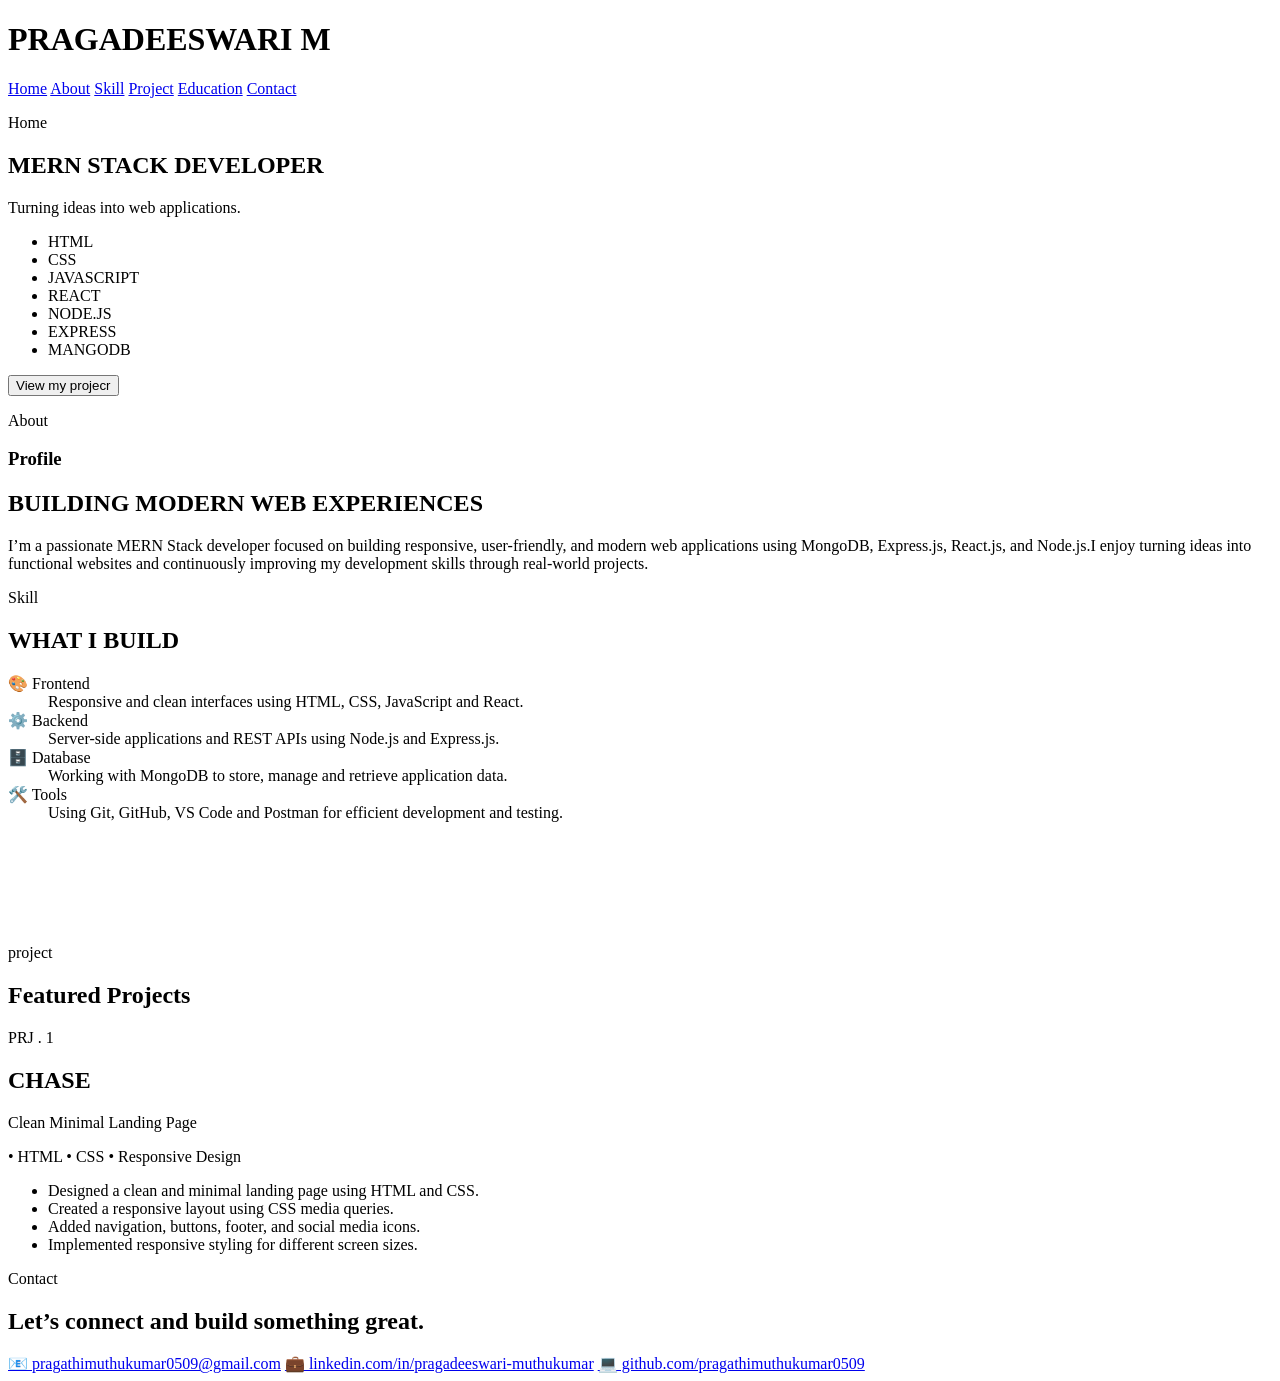
==== portfolio.html @ 20c6d74f "first commit" ====
<!DOCTYPE html>
<html lang="en">
<head>
    <meta charset="UTF-8">
    <meta name="viewport" content="width=device-width, initial-scale=1.0">
    <title>Document</title>
     <link rel="stylesheet" href="C:\Users\BG TECH\Desktop\portfolio\portfolio.css">
      <link
    rel="stylesheet"
    href="https://cdnjs.cloudflare.com/ajax/libs/animate.css/4.1.1/animate.min.css">
</head>
<body class="body">
    <header><h1 class="header">PRAGADEESWARI M</h1></header>
    <nav class="nav">
        <a href="/" class="home">Home</a>
        <a href="/" class="home">About</a>
        <a href="/" class="home">Skill</a>
        <a href="/" class="home">Project</a>
        <a href="/" class="home">Education</a>
        <a href="/" class="home">Contact</a>
    </nav>
    <section>
        <p class="home">Home</p>
        <section class="box"><section class="mern">
        <h2 class="animate__animated animate__tada"> MERN STACK DEVELOPER</h2></section>
        <p class="turn"> Turning ideas into web applications.</p>
        <p><ul class="react">
            <li>HTML</li>
            <li>CSS</li>
            <li>JAVASCRIPT</li>
            <li>REACT</li>
            <li>NODE.JS</li>
            <li>EXPRESS</li>
            <li>MANGODB</li>
        </ul></p></section>
    </section>
    <button class="my">View my projecr</button>
    <section class="down">
    <main><p class="about">About</p>
        <section class="light">
        <h1 class="profile">Profile</h1>
    <h2 class="web">BUILDING MODERN WEB EXPERIENCES</h2>
<p class="user">I’m a passionate MERN Stack developer focused on building responsive, user-friendly, and modern web applications using MongoDB, Express.js, React.js, and Node.js.I enjoy turning ideas into functional websites and continuously improving my development skills through real-world projects.</p></section></main>
<section>
    <p class="skill">Skill</p>
    <h2 class="what">WHAT I BUILD</h2>
    <dl class="up">
        <dt class="end">🎨 Frontend</dt>
        <dd  class="end">Responsive and clean interfaces using HTML, CSS, JavaScript and React.</dd>
        <dt>⚙️ Backend</dt>
        <dd>Server-side applications and REST APIs using Node.js and Express.js.</dd>
        <dt>🗄️ Database</dt>
        <dd>Working with MongoDB to store, manage and retrieve application data.</dd>
        <dt>🛠️ Tools</dt>
        <dd>Using Git, GitHub, VS Code and Postman for efficient development and testing.</dd>
    </dl>
</section><br><br><br><br><br>
<section>
    <p>project</p>
    <h2>Featured Projects</h2>
    <p>PRJ . 1</p>
    <h2>  CHASE</h2>
    <p> Clean Minimal Landing Page</p>
    <p> • HTML • CSS • Responsive Design</p>
    <p>
        <ul><li>Designed a clean and minimal landing page using HTML and CSS.</li>
        <li>Created a responsive layout using CSS media queries.</li>
    <li>Added navigation, buttons, footer, and social media icons.</li>
<li>Implemented responsive styling for different screen sizes.</li></ul>   
    </p>
</section>

<footer>
    <p>Contact</p>
    <h2>Let’s connect and build something great.</h2>
    <a href="/">📧 pragathimuthukumar0509@gmail.com</a>
    <a href="/">💼 linkedin.com/in/pragadeeswari-muthukumar</a>
    <a href="/">💻 github.com/pragathimuthukumar0509</a>
</footer></section>
</body>
</html>
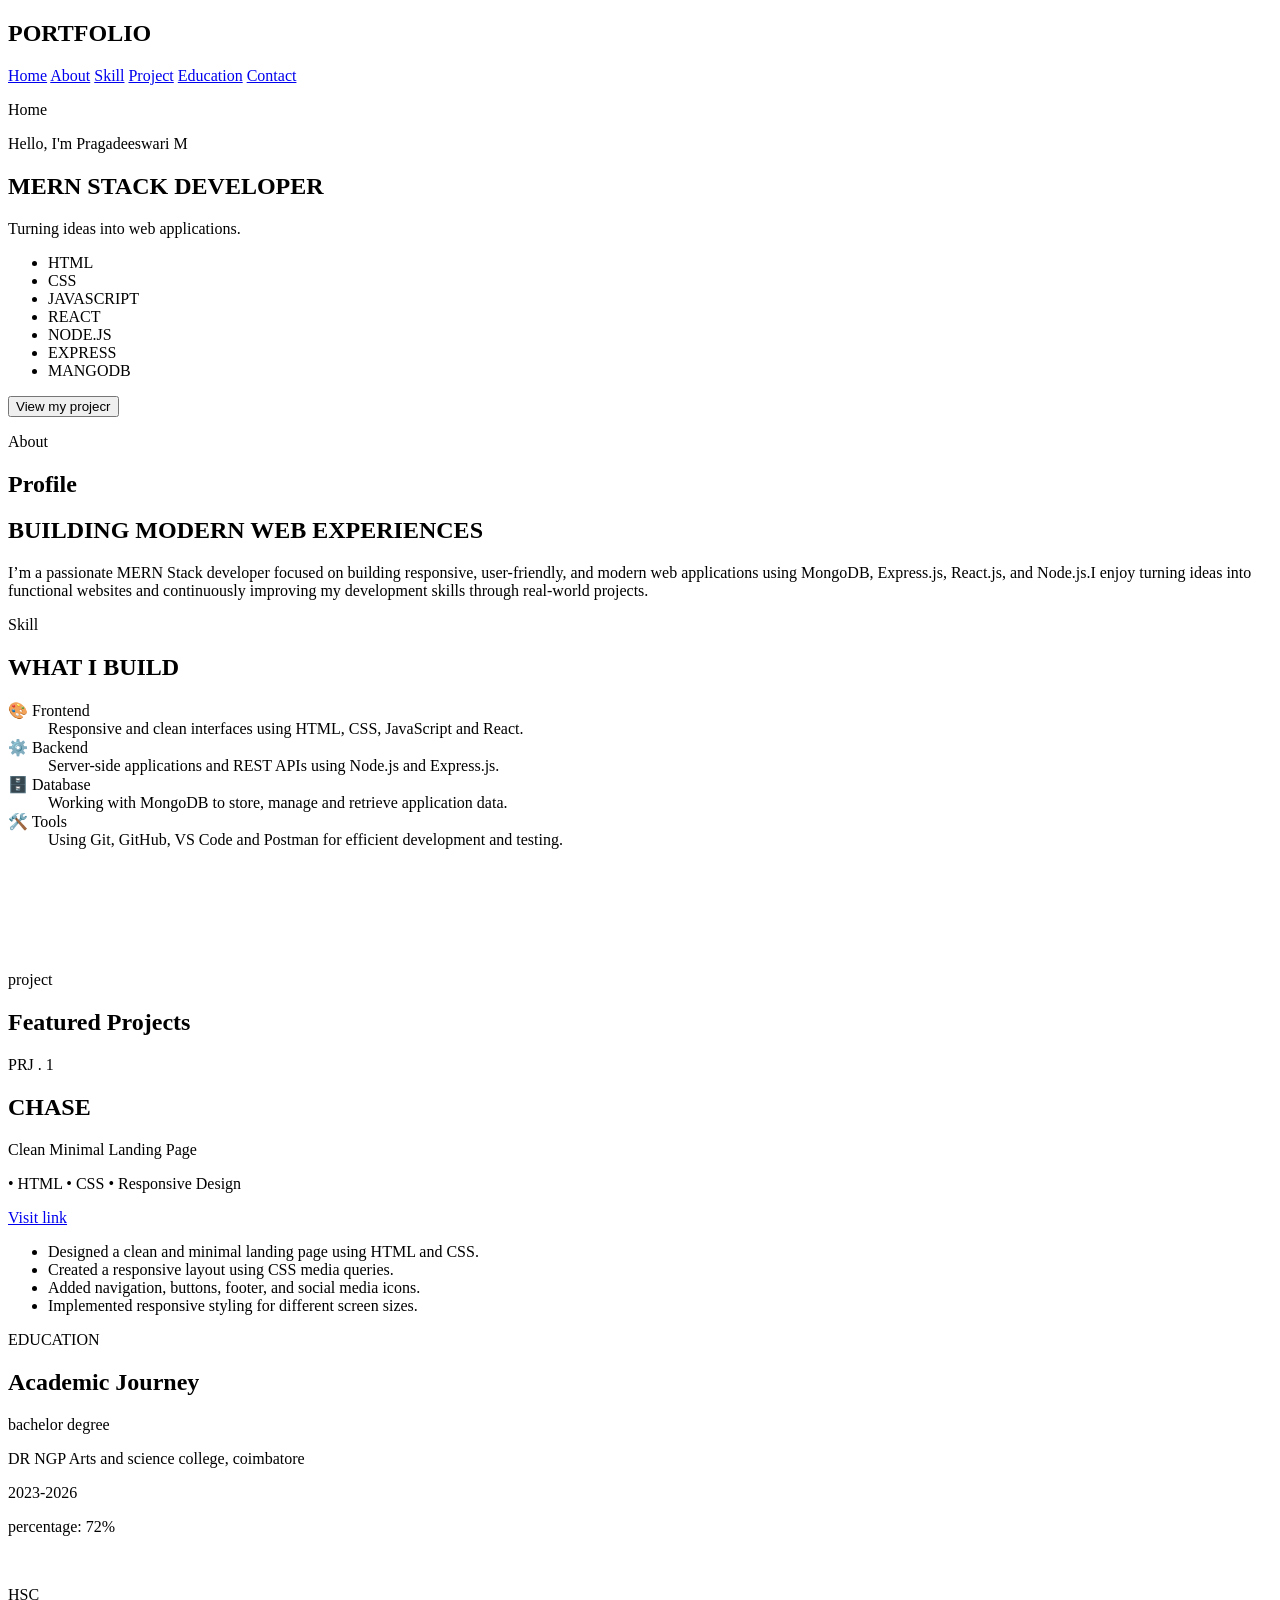
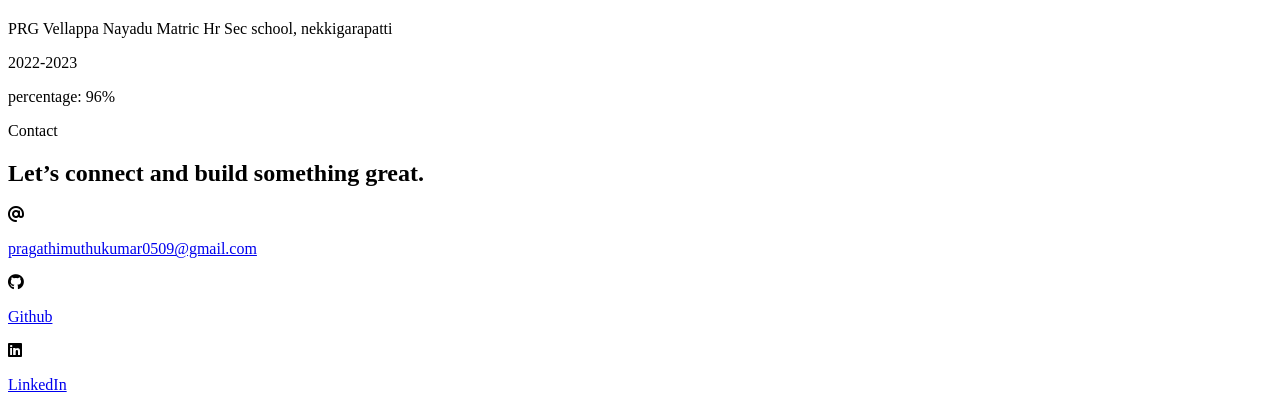
==== commit 48c77e84: "Update portfolio design" ====
--- a/portfolio.html
+++ b/portfolio.html
@@ -8,9 +8,11 @@
       <link
     rel="stylesheet"
     href="https://cdnjs.cloudflare.com/ajax/libs/animate.css/4.1.1/animate.min.css">
+    <link rel="stylesheet" href="https://cdnjs.cloudflare.com/ajax/libs/font-awesome/6.7.1/css/all.min.css">
 </head>
 <body class="body">
-    <header><h1 class="header">PRAGADEESWARI M</h1></header>
+    <section class="fixed">
+    <header><h1 class="header">PORTFOLIO</h1></header>
     <nav class="nav">
         <a href="/" class="home">Home</a>
         <a href="/" class="home">About</a>
@@ -18,11 +20,13 @@
         <a href="/" class="home">Project</a>
         <a href="/" class="home">Education</a>
         <a href="/" class="home">Contact</a>
-    </nav>
+    </nav></section>
     <section>
-        <p class="home">Home</p>
+        <section class="hom">
+        <p class="animate__animated animate__lightSpeedInLeft">Home</p></section>
         <section class="box"><section class="mern">
-        <h2 class="animate__animated animate__tada"> MERN STACK DEVELOPER</h2></section>
+            <P class="IM">Hello, I'm Pragadeeswari M</P>
+        <h2 class="animate__animated animate__slideInLeft"> MERN STACK DEVELOPER</h2></section>
         <p class="turn"> Turning ideas into web applications.</p>
         <p><ul class="react">
             <li>HTML</li>
@@ -35,47 +39,80 @@
         </ul></p></section>
     </section>
     <button class="my">View my projecr</button>
+    <img src=""
     <section class="down">
-    <main><p class="about">About</p>
+        
+    <main><section class="about"><p class="animate__animated animate__lightSpeedInLeft" >About</p></section>
         <section class="light">
         <h1 class="profile">Profile</h1>
     <h2 class="web">BUILDING MODERN WEB EXPERIENCES</h2>
 <p class="user">I’m a passionate MERN Stack developer focused on building responsive, user-friendly, and modern web applications using MongoDB, Express.js, React.js, and Node.js.I enjoy turning ideas into functional websites and continuously improving my development skills through real-world projects.</p></section></main>
 <section>
-    <p class="skill">Skill</p>
+    <section class="skill">
+    <p class="animate__animated animate__lightSpeedInLeft">Skill</p></section>
     <h2 class="what">WHAT I BUILD</h2>
-    <dl class="up">
-        <dt class="end">🎨 Frontend</dt>
-        <dd  class="end">Responsive and clean interfaces using HTML, CSS, JavaScript and React.</dd>
+    <dl><section class="end">
+        <dt >🎨 Frontend</dt>
+        <dd >Responsive and clean interfaces using HTML, CSS, JavaScript and React.</dd></section>
+        <section class="backend">
         <dt>⚙️ Backend</dt>
-        <dd>Server-side applications and REST APIs using Node.js and Express.js.</dd>
+        <dd>Server-side applications and REST APIs using Node.js and Express.js.</dd></section>
+        <section class="database">
         <dt>🗄️ Database</dt>
-        <dd>Working with MongoDB to store, manage and retrieve application data.</dd>
+        <dd>Working with MongoDB to store, manage and retrieve application data.</dd></section>
+        <section class="tools">
         <dt>🛠️ Tools</dt>
-        <dd>Using Git, GitHub, VS Code and Postman for efficient development and testing.</dd>
+        <dd>Using Git, GitHub, VS Code and Postman for efficient development and testing.</dd></section>
     </dl>
 </section><br><br><br><br><br>
 <section>
-    <p>project</p>
-    <h2>Featured Projects</h2>
-    <p>PRJ . 1</p>
-    <h2>  CHASE</h2>
-    <p> Clean Minimal Landing Page</p>
-    <p> • HTML • CSS • Responsive Design</p>
+    <section class="proje">
+    <p class="animate__animated animate__lightSpeedInLeft">project</p></section>
+    <h2 class="Featured">Featured Projects</h2>
+    <section class="border">
+    <p class="prj">PRJ . 1</p>
+    <h2 class="chase">  CHASE</h2>
+    <p class="page"> Clean Minimal Landing Page</p>
+    <p class="design"> • HTML • CSS • Responsive Design</p>
     <p>
+    <a href="C:\Users\BG TECH\Desktop\html\index.html" class="index"> Visit link</a></p>
+    <p ><section class="size">
         <ul><li>Designed a clean and minimal landing page using HTML and CSS.</li>
         <li>Created a responsive layout using CSS media queries.</li>
     <li>Added navigation, buttons, footer, and social media icons.</li>
-<li>Implemented responsive styling for different screen sizes.</li></ul>   
-    </p>
+<li>Implemented responsive styling for different screen sizes.</li></ul>   </section>
+    </p></section>
+</section>
+<section class="edu">
+    <section  class="cation"><p animate__animated animate__lightSpeedInLeft>EDUCATION</p></section>
+<h2 class="academic">Academic Journey</h2>
+<section class="college">
+<p class="degree">bachelor degree</p>
+<p class="ngp">DR NGP Arts and science college, coimbatore</p>
+<p class="year">2023-2026</p>
+<p class="percentage">percentage: 72%</p></section>
+<br><section class="school">
+<p class="hsc">HSC</p>
+<P class="prg">PRG Vellappa Nayadu Matric Hr Sec school, nekkigarapatti</P>
+<p class="year">2022-2023</p>
+<p class="per">percentage: 96%</p></section>
 </section>
 
-<footer>
-    <p>Contact</p>
-    <h2>Let’s connect and build something great.</h2>
-    <a href="/">📧 pragathimuthukumar0509@gmail.com</a>
-    <a href="/">💼 linkedin.com/in/pragadeeswari-muthukumar</a>
-    <a href="/">💻 github.com/pragathimuthukumar0509</a>
+<footer class="footer">
+    <section class="contact">
+    <p animate__animated animate__lightSpeedInLeft>Contact</p></section>
+    <h2 class="great">Let’s connect and build something great.</h2>
+    <section class="vella">
+        <p class="emailicon"><i class="fa-solid fa-at"></i></p>
+    <a href="mailto:yourname@gmail.com" class="vella">pragathimuthukumar0509@gmail.com</a>
+    <p class="giticon"><i class="fa-brands fa-github" ></i></p>
+    <a href="https://github.com/pragathimuthukumar0509-hue" target="_blank" class="github">
+    Github</a>
+    <p class="linkedinicon"><i class="fa-brands fa-linkedin"></i></p>
+    <a href="https://www.linkedin.com/in/pragadeeswari-muthukumar-b14b23358" target="_blank" class="linkedin">
+    LinkedIn</a>
+    
 </footer></section>
+
 </body>
 </html>
